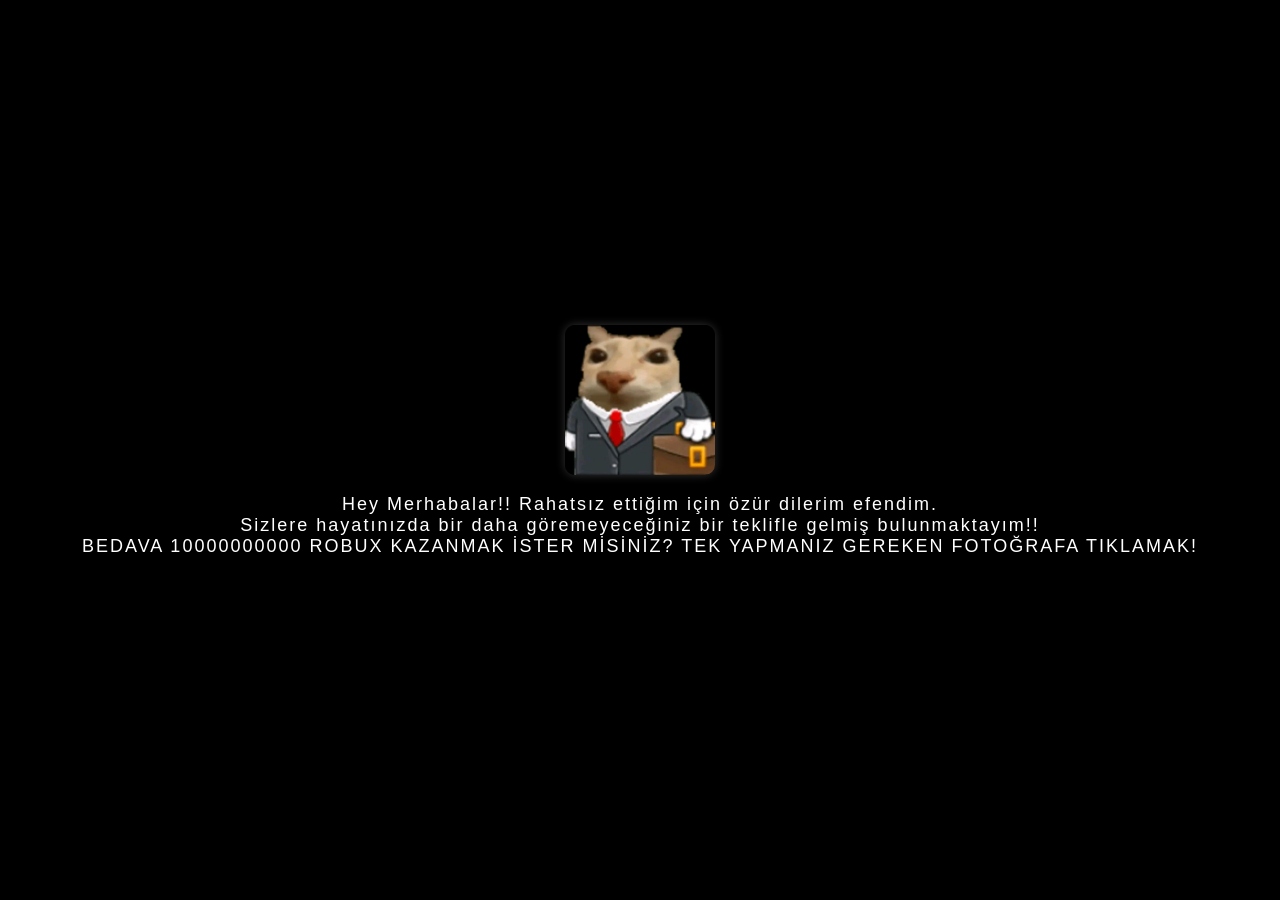
==== index.html @ c629f183 "Add files via upload" ====
<!DOCTYPE html>
<html lang="tr">
<head>
    <meta charset="UTF-8">
    <meta name="viewport" content="width=device-width, initial-scale=1.0">
    <title> muhehehe </title>
    <link rel="stylesheet" href="anasayfa.css">
    <script src="anasayfa.js" defer></script>
</head>
<body class="animated-background">
<div class="galaxy-stars"></div>
    <!-- 1. PERDE: SİYAH GİRİŞ PERDESİ (Body'nin hemen içine, en üste yazılır) -->
<div id="black-curtain">
    <div id="curtain-content">
        <!-- İlk başta hiçbir sallantı sınıfı yok, dümdüz ve hareketsiz duracak -->
        <img src="isadami.jpg" alt="Sürpriz" id="click-image">
        <p id="click-text">Hey Merhabalar!! Rahatsız ettiğim için özür dilerim efendim. <br> 
        Sizlere hayatınızda bir daha göremeyeceğiniz bir teklifle gelmiş bulunmaktayım!!<br> 
        BEDAVA 10000000000 ROBUX KAZANMAK İSTER MİSİNİZ? TEK YAPMANIZ GEREKEN FOTOĞRAFA TIKLAMAK! </p>
    </div>
</div>

    <audio id="bg-music" src="iikeslem.mp3" loop></audio>

    <canvas id="confetti-canvas"></canvas>

    <div id="launcher-left" class="emoji-launcher" style="display: none;">🎉</div>
    <div id="launcher-right" class="emoji-launcher" style="display: none;">🎉</div>

    <div id="main-content" style="display: none;">
        <div id="about_me">
    <!-- 👾 GIFLERİ VE BAŞLIĞI HİZALAYAN ANA SARMALAYICI KATMAN -->
<div class="title-gif-container">
    <!-- SOLDAKİ YEŞİL UZAYLI -->
    <img src="yesiluzayli.gif" class="birthday-gif alien-left" alt="Uzaylı Sol">
    
    <!-- ORTADAKİ BAŞLIK (Zaten sendeki başlık, yerini buraya taşıyoruz pampa) -->
    <h1 class="birthday-title">DOĞUM GÜNÜN KUTLU OLSUN<br>ESLEM!!</h1>
    
    <!-- SAĞDAKİ AYNI YEŞİL UZAYLI -->
    <img src="yesiluzayli.gif" class="birthday-gif alien-right" alt="Uzaylı Sağ">
</div>
<!-- 🎵 ARKA PLAN MÜZİĞİ KONTROL BUTONU amınake -->
<button id="musicToggleBtn" class="music-toggle-btn" title="Müziği Aç/Kapa">
    <span id="musicIcon">🔊</span> <!-- İlk başta müzik açık başlayacağı için ses açık ikonu -->
</button>
     <div class="content-card">
    
    <div class="card-text-area">
        <p>Buraya Eslem için yazmak istediğin o şık, anlamlı ya da eğlenceli giriş metnini ekle pampa. Yazı fontu zaten o yüklediğimiz orijinal el yazısı fontuyla birleşince burada resmen akacak!</p>
        <p>İstediğin kadar paragraf ekleyebilirsin, Flexbox sayesinde yazı uzasa bile sağdaki resimle harika bir dengede duracaklar.</p>
        Buraya Eslem için yazmak istediğin o şık, anlamlı ya da eğlenceli giriş metnini ekle pampa. Yazı fontu zaten o yüklediğimiz orijinal el yazısı fontuyla birleşince burada resmen akacak!</p>
        <p>İstediğin kadar paragraf ekleyebilirsin, Flexbox sayesinde yazı uzasa bile sağdaki resimle harika bir dengede duracaklar.</p>
    </div>

    <div class="card-image-area">
        <img src="KANDİRDİM.jpg" class="profile-card-img" alt="Eslem Proje Resim">
    </div>

</div>

<div class="action-buttons-container">
    </div>


<!-- 🎴 PİBBLE VE YAZI ALANI BİR ARADA (MODERN KART) -->
<div class="content-card">
    
    <!-- 📄 SOL TARAF: ESLEM'E YAZACAĞIN YAZI ALANI -->
    <div class="card-text-area">
        <h3>Eslem'e Özel Bir Not... 💫</h3>
        <p>Buraya pibble'ın yanına gelmesini istediğin o şık, komik ya da anlamlı yazıları döşe pampa. Yazı ne kadar uzarsa uzasın sağdaki pibble ile hizası bozulmayacak amınake.</p>
        <p>İstediğin kadar paragraf ekleyebilirsin, alanımız geniş ve konseptimize tamamen uyumlu!</p>
    </div>

    <!-- 🐕 SAĞ TARAF: TIKLANINCA DELİREN PİBBLE ALANI -->
    <div class="card-image-area">
        <div class="pibble-box">
            <!-- Arkadaşının çizdiği o efsane osuruk.mp4 veya gif dosyasını buraya bağla -->
            <video src="osuruk.mp4" id="pibbleImg" alt="Osuran Pibble"> </video>
            <span class="click-me-text">(Tıkla bana amınake)</span>
        </div>
    </div>

</div>

<!-- 🔊 ARKA PLANDA HAZIR BEKLEYEN OSURUK SESİ -->
<audio id="osurukSes" src="osuruksesi.mp3" preload="auto"></audio>

</div>

</body>
</html>
---- anasayfa.css ----
/* 🔤 YEREL EL YAZISI FONT MOTORU ENJEKSİYONU */
@font-face {
    font-family: 'MyHandsHold'; /* CSS içinde çağırırken kullanacağımız takma isim */
    src: url('MyHandsareHoldingYou.ttf') format('truetype'); /* Klasördeki dosyanın adı */
    font-weight: normal;
    font-style: normal;
}

body {
    margin: 0;
    display: flex;
    flex-direction: column;
    align-items: center;
    background-color: #020205; /* Derin uzay siyahı */
    overflow-x: hidden;
    position: relative;
}

/* ==========================================================================
   🌌 DEVASA GALAKSİ MOTORU (HATALARI SİLİNMİŞ KUSURSUZ VERSİYON)
   ========================================================================== */

/* 1. KATMAN: Çok Küçük ve Sık Yıldızlar */
body::before {
    content: "";
    position: fixed;
    top: 0;
    left: 0;
    width: 2px;
    height: 2px;
    z-index: -2;
    background: transparent;
    box-shadow: 
        15vw 10vh #fff, 25vw 45vh #fff, 40vw 15vh #fff, 55vw 70vh #fff, 70vw 30vh #fff, 85vw 80vh #fff,
        5vw 85vh #fff, 95vw 20vh #fff, 33vw 60vh #fff, 62vw 88vh #fff, 80vw 55vh #fff, 12vw 40vh #fff,
        50vw 50vh #fff, 75vw 15vh #fff, 22vw 92vh #fff, 88vw 5vh #fff, 45vw 78vh #fff, 68vw 65vh #fff,
        90vw 40vh #fff, 30vw 25vh #fff, 10vw 70vh #fff, 60vw 5vh #fff, 82vw 73vh #fff, 38vw 35vh #fff,
        3vw 12vh #fff, 18vw 55vh #fff, 28vw 8vh #fff, 48vw 63vh #fff, 58vw 22vh #fff, 73vw 85vh #fff,
        93vw 66vh #fff, 35vw 95vh #fff, 65vw 40vh #fff, 78vw 5vh #fff, 87vw 52vh #fff, 14vw 77vh #fff;
    opacity: 0.9;
}

/* 2. KATMAN: Biraz Daha Büyük Parlak Yıldızlar */
.galaxy-stars {
    position: fixed;
    top: 0;
    left: 0;
    width: 3px;
    height: 3px;
    z-index: -2;
    background: transparent;
    pointer-events: none;
    box-shadow: 
        8vw 20vh #fff, 22vw 60vh #fff, 47vw 5vh #fff, 51vw 80vh #fff, 66vw 15vh #fff, 81vw 90vh #fff,
        10vw 90vh #fff, 92vw 35vh #fff, 36vw 75vh #fff, 59vw 92vh #fff, 89vw 15vh #fff, 2vw 45vh #fff,
        42vw 52vh #fff, 71vw 28vh #fff, 19vw 88vh #fff, 86vw 60vh #fff, 61vw 10vh #fff, 74vw 70vh #fff;
    opacity: 0.75;
}

/* 🎇 3. KATMAN: YEŞİL KUZEY IŞIKLARI (AURORA EFEKTİ) */
body::after {
    content: "";
    position: fixed;
    top: -40%;
    left: -20%;
    width: 140%;
    height: 140%;
    z-index: -1;
    background: radial-gradient(circle at 35% 35%, rgba(169, 18, 133, 0.28) 0%, transparent 55%),
                radial-gradient(circle at 65% 55%, rgba(197, 41, 171, 0.18) 0%, transparent 60%),
                linear-gradient(135deg, rgba(255, 15, 183, 0.12) 0%, transparent 65%);
    filter: blur(50px);
    animation: auroraDance 10s ease-in-out infinite alternate;
    pointer-events: none;
}

@keyframes auroraDance {
    0% { transform: rotate(0deg) scale(1); opacity: 0.7; }
    50% { transform: rotate(4deg) scale(1.12); opacity: 1; }
    100% { transform: rotate(-3deg) scale(0.95); opacity: 0.75; }
}
/* TAM HAYALİNDEKİ O GENİŞ VE BÜYÜK KIRMIZI PANO */
#about_me {
    color: #F5EDED;
    background-color: #db6aae;
    border: solid 6px #1b1616;
    /* Sabit devasa yükseklik yerine esnek yükseklik verdik, içine çok şey ekleyeceksen bu şart bradar */
    width: 1000px; 
    height: auto;
    min-height: 850px; 
    margin-top: 40px;
    padding: 30px; /* İçerideki elementler rahat nefes alsın diye padding'i arttırdım */
    margin-bottom: 60px;
    box-shadow: 0 20px 40px rgba(0, 0, 0, 0.7); /* Panoya derinlik katması için şık bir gölge */
    box-sizing: border-box;
}

input[type="range"] {
    -webkit-appearance: none;
    appearance: none;
    width: 100%;
    background: transparent;
}

input[type="range"]::-webkit-slider-runnable-track {
    width: 100%;
    height: 10px;
    border: solid 2px #3E3636;
    background: #F5EDED;
    border-radius: 2px;
}

input[type="range"]::-webkit-slider-thumb {
    -webkit-appearance: none;
    height: 17px;
    width: 17px;
    border: solid 3px #3E3636;
    border-radius: 50%;
    background: #F5EDED;
    cursor: pointer;
    margin-top: -5px;
    box-shadow: 0 0 5px rgba(0,0,0,0.2);
}

.resimkedi {
    width: 180px;
    height: 180px;
    cursor: pointer;
    object-fit: cover;
    transition: 0.3s;
    opacity: 0.6;
}

/* SİYAH PERDE STİLLERİ */
#black-curtain {
    position: fixed;
    top: 0;
    left: 0;
    width: 100%;
    height: 100%;
    background-color: #000000;
    z-index: 9999;
    display: flex;
    justify-content: center;
    align-items: center;
    transition: opacity 0.8s ease-out, visibility 0.8s;
}

#curtain-content {
    text-align: center;
    cursor: pointer;
}


#click-image {
    width: 150px !important; 
    height: auto !important;
}

#click-text {
    color: #ffffff;
    font-family: sans-serif;
    margin-top: 15px;
    font-size: 18px;
    letter-spacing: 2px;
}

#confetti-canvas {
    position: fixed;
    top: 0;
    left: 0;
    width: 100%;
    height: 100%;
    pointer-events: none;
    z-index: 9998;
}

@keyframes pulse {
    0% { transform: scale(1); }
    50% { transform: scale(1.08); }
    100% { transform: scale(1); }
}

/* Köşelerdeki Sabit Fırlatıcı Emojiler */
.emoji-launcher {
    position: fixed;
    bottom: 25px;
    font-size: 60px; /* Emojileri de panoya uyumlu olarak biraz büyüterek 60px yaptım pampa */
    z-index: 9999;
    pointer-events: none;
    user-select: none;
    transition: opacity 1.5s ease-out; 
    opacity: 0;
}

#launcher-left {
    left: 30px;
}

#launcher-right {
    right: 30px;
    transform: scaleX(-1); 
}

/* ==========================================================================
   🚨 YENİLENMİŞ DUYARLI MOBİL VE TABLET AYARLARI 🚨
   ========================================================================== */
@media screen and (max-width: 1040px) {
    /* Bilgisayar ekranı küçüldüğünde veya tablet/telefon modunda kırmızı kutu taşmasın */
    #about_me {
        width: 95% !important; /* Ekranın %90'ını kaplasın, %10'luk şık siyah arka plan hep görünsün */
        margin-top: 25px !important;
        margin-bottom: 40px !important;
        padding: 35px 25px !important;
        box-sizing: border-box;
    }
}

@media screen and (max-width: 768px) {
    .emoji-launcher {
        font-size: 42px !important;
        bottom: 15px !important;
    }
    #launcher-left { left: 15px !important; }
    #launcher-right { right: 15px !important; }
}


/* SİYAH PERDE RESİM BOYUTU (Bunu böyle sade ve net yazıyoruz, büyüme küçülme yok) */
#click-image {
    width: 150px !important; 
    height: auto !important;
}

/* ==========================================================================
   🌋 DEPREM / TİTREME ANİMASYONLARI (Kusursuz Hali)
   ========================================================================== */
@keyframes shake-light {
    0% { transform: translate(0, 0); }
    20% { transform: translate(-2px, 2px); }
    40% { transform: translate(-2px, -2px); }
    60% { transform: translate(2px, 2px); }
    80% { transform: translate(2px, -2px); }
    100% { transform: translate(0, 0); }
}

@keyframes shake-medium {
    0% { transform: translate(0, 0); }
    10% { transform: translate(-5px, 3px); }
    30% { transform: translate(4px, -4px); }
    50% { transform: translate(-6px, 2px); }
    70% { transform: translate(5px, 5px); }
    90% { transform: translate(-2px, -3px); }
    100% { transform: translate(0, 0); }
}

@keyframes shake-heavy {
    0% { transform: translate(0, 0); }
    10% { transform: translate(-12px, 8px) rotate(-1deg); }
    20% { transform: translate(10px, -10px) rotate(1deg); }
    30% { transform: translate(-14px, 4px) rotate(-2deg); }
    40% { transform: translate(12px, 12px) rotate(0deg); }
    50% { transform: translate(-10px, -12px) rotate(2deg); }
    60% { transform: translate(14px, -6px) rotate(-1deg); }
    70% { transform: translate(-12px, 10px) rotate(1deg); }
    80% { transform: translate(8px, -12px) rotate(-2deg); }
    90% { transform: translate(-6px, 14px) rotate(0deg); }
    100% { transform: translate(0, 0); }
}

.shake-1 { animation: shake-light 0.15s infinite; }
.shake-2 { animation: shake-medium 0.1s infinite; }
.shake-3 { animation: shake-heavy 0.08s infinite; }


/* 5. Aşamada Yoktan Var Olma Efekti (Buraya !important çaktık ki kesin çalışsın) */
.fade-in-effect {
    opacity: 0;
    animation: fadeInAnimation 2.5s forwards !important;
}

@keyframes fadeInAnimation {
    from {
        opacity: 0;
    }
    to {
        opacity: 1; /* Resmi ve yazıyı görünür kılan asıl sihir burası pampa */
    }
}


/* ==========================================================================
   👑 DOĞUM GÜNÜ BAŞLIK STİLİ (FİYAKALI VE PARLAK)
   ========================================================================== */
.birthday-title {
    font-family: 'Poppins', 'Montserrat', sans-serif; /* Eğer bu fontlar yüklüyse çok klas durur */
    font-size: 2.8rem; /* Mobilde ve PC'de heybetli durması için ideal boyut */
    font-weight: 900; /* Kalın, okkalı bir duruş */
    color: #F5EDED; /* Senin o çok sevdiğin kemik beyazı/açık renk */
    text-align: center;
    margin-top: 10px;
    margin-bottom: 35px; /* Altındaki içeriklerle arasında ferah bir boşluk bıraktık */
    text-transform: uppercase; /* Tüm harfleri otomatik büyük yapar */
    letter-spacing: 2px; /* Harflerin arası biraz açık olsun, premium dursun */
    
    /* Hafif parıltı efekti: Kırmızı panonun üstünde harika patlayacak */
    text-shadow: 0 0 10px rgba(255, 255, 255, 0.3), 
                 3px 3px 0px #1b1616; /* Arkasına sert siyah bir gölge atarak jilet gibi keskinleştirdik */
}

/* ==========================================================================
   👑 DOĞUM GÜNÜ BAŞLIĞI (KESKİNLİKLER VE GÖLGELER UÇURULDU)
   ========================================================================== */
.birthday-title {
    font-family: 'MyHandsHold', cursive !important;
    font-size: 3.8rem; /* Boyutu el yazısına göre gayet ideal */
    font-weight: normal !important; /* Kalınlaştırma kesinlikle yok, font incecik kalacak */
    color: #F5EDED; /* Senin o kemik beyazı rengin */
    text-align: center;
    margin-top: 15px;
    margin-bottom: 35px;
    letter-spacing: 0px; /* Harfler el yazısı gibi doğal mesafede dursun */

    /* 🎯 İŞTE O KESKİNLİĞİ VE BEYAZ PARLAMAYI BİTİREN SİHİRLİ SATIR: */
    text-shadow: none !important; /* Etrafındaki o yapay, keskin siyahlığı ve parıltıyı tamamen sildik amınake! */
    
    /* Yazının tarayıcıda daha pürüzsüz ve yumuşak görünmesi için bilişimci hilesi */
    -webkit-font-smoothing: antialiased;
    -moz-osx-font-smoothing: grayscale;
}

/* Telefonlar için boyut ayarı */
@media screen and (max-width: 768px) {
    .birthday-title {
        font-size: 2.4rem;
        margin-bottom: 25px;
        text-shadow: none !important; /* Mobilde de gölgesiz, dümdüz ve doğal */
    }
}

/* Giriş perdesinin (#black-curtain) içindeki tüm resimleri hedefler */
#black-curtain img {
    width: 420px; /* Eski küçük halinden kurtarıp genişliği 320px yaptık! */
    height: auto; /* Oran bozulmasın, fotoğraf yamulup çirkinleşmesin amınake */
    max-width: 85%; /* Bilgisayarda büyük dursun ama telefonda ekrandan taşmasın diye sınır koyduk */
    
    /* Fotoğrafın etrafına uzay temasına uygun çok hafif, tatlı bir parlama efekti */
    border-radius: 10px; /* Köşelerini hafifçe yumuşattık, premium dursun */
    box-shadow: 0 0 10px rgba(255, 255, 255, 0.2); 
    
    /* Tıklanabilir olduğunu belli etmek için fareyle üzerine gelince el işareti çıksın */
    cursor: pointer; 
    
    /* JavaScript ile tıkladığında o titreme efektleri (shake) falan kopmasın diye geçişi yumuşatır */
    transition: transform 0.2s ease-in-out; 
}

/* 🎯 HİLE: Fareyle fotoğrafın üzerine gelince hafifçe büyüsün (Eslem'e tıkla mesajı verir) */
#black-curtain img:hover {
    transform: scale(1.05);
}

/* ==========================================================================
   📱 MOBİL GİRİŞ EKRANI AYARI
   ========================================================================== */
@media screen and (max-width: 768px) {
    #black-curtain img {
        width: 220px; /* Telefon ekranları dar olduğu için mobilde boyutu 220px'e sabitledik */
    }
}

/* ==========================================================================
   👾 UZAYLI GIFLERİ VE BAŞLIK FLEX HİZALAMA MOTORU
   ========================================================================== */

/* Başlığı ve iki gifi yan yana getiren ana kapsayıcı */
.title-gif-container {
    display: flex;
    justify-content: space-between; /* Soldaki sola, sağdaki sağa, başlık ortaya */
    align-items: center; /* Dikeyde hepsini aynı hizada eşitler */
    width: 95%; /* Panonun kenarlarına çok yapışmasınlar diye %95 yaptık */
    margin: 15px auto 35px auto; /* Panonun üstünden ve altından boşluk */
    gap: 15px; /* Elemanların arasına küçük bir güvenlik mesafesi */
}

/* 🎯 GIFLERİ BÜYÜTME OPERASYONU amınake */
.birthday-gif {
    width: 200px;  /* Eski küçük halinden kurtarıp genişliği 200px yaptık (İstediğin gibi arttır pampa) */
    height: auto;  /* Oran bozulmasın, gif yamulmasın diye otomatik boy */
    object-fit: contain;
}

/* Sağdaki gifi istersen sola baksın diye ters çevirebiliriz (Ayna efekti) */
.alien-right {
    transform: scaleX(-1); /* Eğer sağdaki de sola baksın istersen bu satırı SİL pampa, şu an birbirlerine bakıyorlar */
}

/* 🚨 BAŞLIĞIN GENİŞLİĞİNİ AYARLAMA (Flex içinde ezilmesin) */
.birthday-title {
    flex: 1; /* Ortadaki boşluğu başlık kaplasın */
    margin: 0 !important; /* Flexbox hizaladığı için eski margini sıfırladık */
}

/* ==========================================================================
   📱 MOBİL UYUMLULUK (Telefonda ekran patlamasın amınake)
   ========================================================================== */
@media screen and (max-width: 768px) {
    .title-gif-container {
        flex-direction: column; /* Telefonda ekran dar olduğu için alt alta dizilsinler */
        justify-content: center;
        gap: 10px;
    }
    
    .birthday-gif {
        width: 100px; /* Telefonda çok devasa olup ekranı kaplamasınlar diye biraz küçülttük */
    }
    
    /* Mobilde sağdaki uzaylının ayna efektini sıfırlayalım düz dursun */
    .alien-right {
        transform: none; 
    }
}

/* ==========================================================================
   🎴 MODERN İÇERİK KARTI TASARIMI (PRO VERSİYON)
   ========================================================================== */
.content-card {
    display: flex;
    flex-direction: row; /* Büyük ekranda yazı ve resim yan yana */
    justify-content: space-between;
    align-items: center;
    background: rgba(255, 255, 255, 0.08); /* Pembe arka planın üstünde çok şık duran hafif şeffaf cam efekti */
    border: 1px solid rgba(255, 255, 255, 0.15); /* İncecik premium bir çerçeve */
    border-radius: 20px; /* Köşeleri yumuşattık */
    padding: 30px;
    width: 90%;
    margin: 20px auto;
    gap: 30px; /* Yazı ve resim arasındaki nefes alma mesafesi */
    box-shadow: 0 10px 30px rgba(0, 0, 0, 0.1); /* Panonun üstüne hafifçe süzülüyormuş gibi gölge */
}

/* Sol taraftaki yazı alanı */
.card-text-area {
    flex: 1.3; /* Yazı alanı resme göre biraz daha geniş dursun */
    font-family: 'MyHandsHold', cursive !important; /* O canavar fontu buraya da bastık */
    font-size: 1.3rem;
    color: #F5EDED; /* Kemik beyazı */
    line-height: 1.6; /* Satır arası boşluğu rahatlattık, okunması kolay olsun */
    text-align: left;
}

/* Sağ taraftaki resim alanı ve şık Polaroid/Çerçeve efekti */
.card-image-area {
    flex: 0.9;
    display: flex;
    justify-content: center;
    align-items: center;
}

.profile-card-img {
    width: 100%;
    max-width: 280px; /* Resim çok devasa olup kartı patlatmasın */
    height: auto;
    border-radius: 15px; /* Resmin köşeleri de yuvarlak */
    border: 4px solid #F5EDED; /* Beyaz bir fotoğraf çerçevesi attık, retro dursun */
    box-shadow: 0 8px 20px rgba(0, 0, 0, 0.15);
    transition: transform 0.3s ease;
}

/* Fareyle resmin üzerine gelince hafif tatlı bir kıpırdama efekti */
.profile-card-img:hover {
    transform: scale(1.03) rotate(2deg);
}

/* ==========================================================================
   📱 MOBİL KONTROLÜ (TELEFONDA HER ŞEY CUK OTURACAK AMINAKE)
   ========================================================================== */
@media screen and (max-width: 768px) {
    .content-card {
        flex-direction: column-reverse; /* Telefonda ÖNCE yazı, ALTINA resim gelsin (Simetri düzgün dursun) */
        padding: 20px;
        gap: 20px;
        width: 95%;
    }

    .card-text-area {
        text-align: center; /* Telefonda yazıyı ortalarsak çok daha derli toplu durur */
        font-size: 1.1rem;
    }

    .profile-card-img {
        max-width: 200px; /* Telefon ekranında resim çok yer kaplamasın */
    }
}


/* ==========================================================================
   🐕 ŞIK PİBBLE KART VE BÜYÜME MOTORU
   ========================================================================= */

/* Ana kartın genel yapısı (Görseldeki pembe cam efektini korur) */
.content-card {
    display: flex;
    flex-direction: row;
    justify-content: space-between;
    align-items: center;
    background: rgba(255, 255, 255, 0.08);
    border: 1px solid rgba(255, 255, 255, 0.15);
    border-radius: 20px;
    padding: 30px;
    width: 90%;
    margin: 30px auto;
    gap: 30px;
    box-shadow: 0 10px 30px rgba(0, 0, 0, 0.1);
}

.card-text-area {
    flex: 1.4;
    font-family: 'MyHandsHold', cursive !important;
    font-size: 1.3rem;
    color: #F5EDED;
    line-height: 1.6;
    text-align: left;
}

.card-image-area {
    flex: 0.8;
    display: flex;
    justify-content: center;
    align-items: center;
}

/* 🐕 PIBBLLE KART DÜZENİ VE TAŞMA ENGELLEYİCİ - YENİ VERSİYON */
.pibble-box {
    display: flex;
    flex-direction: column;
    align-items: center;
    justify-content: center;
    width: 100%;
    max-width: 400px; /* Videonun devasa olup taşmasını engeller */
    margin: 0 auto;
}

#pibbleImg {
    width: 100%;       /* Kutunun genişliğine tam uyum sağlasın */
    max-width: 320px;  /* Ekrandaki en ideal pibble boyutu amınake */
    height: auto;
    cursor: pointer;
    background-color: #ffffff; /* Beyaz arka planı garantiliyoruz */
    
    /* Beyaz arka planın keskin durmaması için yumuşatılmış modern çerçeve */
    border: 8px solid #ffffff; 
    border-radius: 20px; 
    box-shadow: 0 10px 30px rgba(0, 0, 0, 0.15);
    
    /* Büyüme animasyonunun yağ gibi akması için transition */
    transition: transform 0.3s cubic-bezier(0.175, 0.885, 0.32, 1.275);
}

/* Üzerine gelince tatlı bir kıpırdama efekti */
#pibbleImg:hover {
    transform: scale(1.03);
}

/* 🎯 JAVASCRIPT TIKLAYINCA ÇILGINLAR GİBİ BÜYÜME SINIFI */
.pibble-crazy-mode {
    transform: scale(1.6) !important; /* Kartın dışına taşmadan ekranda patlar */
    z-index: 999 !important;
    box-shadow: 0 20px 50px rgba(0, 0, 0, 0.3) !important;
}

/* Videonun altındaki o küçük "(Tıkla bana amınake)" yazısı */
.click-me-text {
    font-family: 'MyHandsAreHolding', cursive, sans-serif !important;
    color: rgba(255, 255, 255, 0.8) !important; /* Yazı pembe arka planda parlasın */
    font-size: 1rem;
    margin-top: 12px;
    text-align: center;
    pointer-events: none; /* Yazıya tıklayınca video buga girmesin */
}
  
    


/* ==========================================================================
   📱 TELEFON (MOBIL) UYUMLULUK MOTORU
   ========================================================================== */
@media screen and (max-width: 768px) {
    .content-card {
        flex-direction: column-reverse; /* Telefonda önce yazı sonra resim gelsin */
        padding: 20px;
        width: 95%;
    }
    .card-text-area {
        text-align: center;
    }
    #pibbleImg {
        width: 130px; /* Telefonda biraz daha derli toplu dursun */
    }
    .pibble-crazy-mode {
        transform: scale(1.7) !important; /* Telefon ekranı dar olduğu için taşmasın diye mobilde büyümeyi 1.7 yaptık */
    }
}

/* ==========================================================================
   🎵 MODERN SES AÇ/KAPA BUTONU (PRO TASARIM)
   ========================================================================== */
.music-toggle-btn {
    position: fixed; /* Sayfa aşağı kaysa bile sağ üstte çakılı kalır */
    top: 20px;
    right: 20px;
    z-index: 1000; /* Her şeyin önünde dursun amınake */
    background: rgba(255, 255, 255, 0.15); /* Şık cam efekti */
    border: 1px solid rgba(255, 255, 255, 0.3);
    border-radius: 50%; /* Tam yuvarlak buton */
    width: 50px;
    height: 50px;
    cursor: pointer;
    display: flex;
    justify-content: center;
    align-items: center;
    font-size: 1.4rem;
    box-shadow: 0 4px 15px rgba(0, 0, 0, 0.2);
    transition: all 0.3s ease-in-out;
}

/* Fareyle üzerine gelince pembe/beyaz parlasın */
.music-toggle-btn:hover {
    transform: scale(1.1);
    background: rgba(255, 255, 255, 0.25);
    box-shadow: 0 0 15px rgba(245, 237, 237, 0.6);
}

/* Buton tıklandığında (ses kapatıldığında) duruşu hafif sönsün */
.music-muted {
    background: rgba(0, 0, 0, 0.3) !important;
    border-color: rgba(255, 255, 255, 0.1) !important;
    box-shadow: none !important;
}

/* 📱 Mobil telefon ayarı (Ekranda çok yer kaplamasın) */
@media screen and (max-width: 768px) {
    .music-toggle-btn {
        top: 15px;
        right: 15px;
        width: 42px;
        height: 42px;
        font-size: 1.1rem;
    }
}
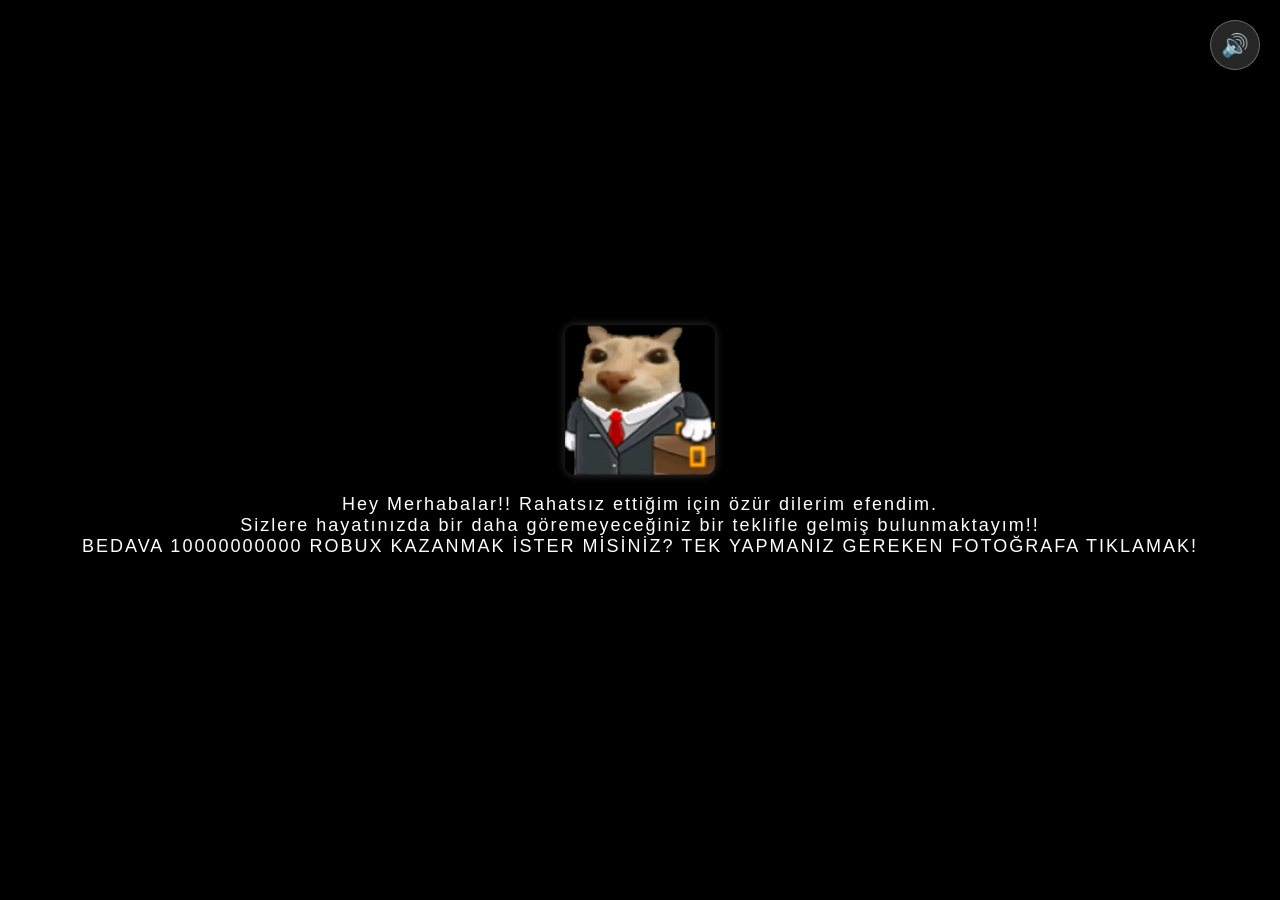
==== commit aecf72eb: "Add files via upload" ====
--- a/index.html
+++ b/index.html
@@ -8,20 +8,21 @@
     <script src="anasayfa.js" defer></script>
 </head>
 <body class="animated-background">
-<div class="galaxy-stars"></div>
-    <!-- 1. PERDE: SİYAH GİRİŞ PERDESİ (Body'nin hemen içine, en üste yazılır) -->
-<div id="black-curtain">
-    <div id="curtain-content">
-        <!-- İlk başta hiçbir sallantı sınıfı yok, dümdüz ve hareketsiz duracak -->
-        <img src="isadami.jpg" alt="Sürpriz" id="click-image">
-        <p id="click-text">Hey Merhabalar!! Rahatsız ettiğim için özür dilerim efendim. <br> 
-        Sizlere hayatınızda bir daha göremeyeceğiniz bir teklifle gelmiş bulunmaktayım!!<br> 
-        BEDAVA 10000000000 ROBUX KAZANMAK İSTER MİSİNİZ? TEK YAPMANIZ GEREKEN FOTOĞRAFA TIKLAMAK! </p>
+
+    <div class="galaxy-stars"></div>
+
+    <div id="black-curtain">
+        <div id="curtain-content">
+            <img src="isadami.jpg" alt="Sürpriz" id="click-image">
+            <p id="click-text">Hey Merhabalar!! Rahatsız ettiğim için özür dilerim efendim. <br> 
+            Sizlere hayatınızda bir daha göremeyeceğiniz bir teklifle gelmiş bulunmaktayım!!<br> 
+            BEDAVA 10000000000 ROBUX KAZANMAK İSTER MİSİNİZ? TEK YAPMANIZ GEREKEN FOTOĞRAFA TIKLAMAK! </p>
+        </div>
     </div>
-</div>
+
+    <button id="musicToggleBtn" class="music-toggle-btn" title="Müziği Aç/Kapa">🔊</button>
 
     <audio id="bg-music" src="iikeslem.mp3" loop></audio>
-
     <canvas id="confetti-canvas"></canvas>
 
     <div id="launcher-left" class="emoji-launcher" style="display: none;">🎉</div>
@@ -29,65 +30,45 @@
 
     <div id="main-content" style="display: none;">
         <div id="about_me">
-    <!-- 👾 GIFLERİ VE BAŞLIĞI HİZALAYAN ANA SARMALAYICI KATMAN -->
-<div class="title-gif-container">
-    <!-- SOLDAKİ YEŞİL UZAYLI -->
-    <img src="yesiluzayli.gif" class="birthday-gif alien-left" alt="Uzaylı Sol">
-    
-    <!-- ORTADAKİ BAŞLIK (Zaten sendeki başlık, yerini buraya taşıyoruz pampa) -->
-    <h1 class="birthday-title">DOĞUM GÜNÜN KUTLU OLSUN<br>ESLEM!!</h1>
-    
-    <!-- SAĞDAKİ AYNI YEŞİL UZAYLI -->
-    <img src="yesiluzayli.gif" class="birthday-gif alien-right" alt="Uzaylı Sağ">
-</div>
-<!-- 🎵 ARKA PLAN MÜZİĞİ KONTROL BUTONU amınake -->
-<button id="musicToggleBtn" class="music-toggle-btn" title="Müziği Aç/Kapa">
-    <span id="musicIcon">🔊</span> <!-- İlk başta müzik açık başlayacağı için ses açık ikonu -->
-</button>
-     <div class="content-card">
-    
-    <div class="card-text-area">
-        <p>Buraya Eslem için yazmak istediğin o şık, anlamlı ya da eğlenceli giriş metnini ekle pampa. Yazı fontu zaten o yüklediğimiz orijinal el yazısı fontuyla birleşince burada resmen akacak!</p>
-        <p>İstediğin kadar paragraf ekleyebilirsin, Flexbox sayesinde yazı uzasa bile sağdaki resimle harika bir dengede duracaklar.</p>
-        Buraya Eslem için yazmak istediğin o şık, anlamlı ya da eğlenceli giriş metnini ekle pampa. Yazı fontu zaten o yüklediğimiz orijinal el yazısı fontuyla birleşince burada resmen akacak!</p>
-        <p>İstediğin kadar paragraf ekleyebilirsin, Flexbox sayesinde yazı uzasa bile sağdaki resimle harika bir dengede duracaklar.</p>
-    </div>
+            
+            <div class="title-gif-container">
+                <img src="yesiluzayli.gif" class="birthday-gif alien-left" alt="Uzaylı Sol">
+                
+                <h1 class="birthday-title">DOĞUM GÜNÜN KUTLU OLSUN<br>ESLEM!!</h1>
+                
+                <img src="yesiluzayli.gif" class="birthday-gif alien-right" alt="Uzaylı Sağ">
+            </div>
 
-    <div class="card-image-area">
-        <img src="KANDİRDİM.jpg" class="profile-card-img" alt="Eslem Proje Resim">
-    </div>
+            <div class="content-card">
+                <div class="card-text-area">
+                    <p>Buraya Eslem için yazmak istediğin o şık, anlamlı ya da eğlenceli giriş metnini ekle pampa. Yazı fontu zaten o yüklediğimiz orijinal el yazısı fontuyla birleşince burada resmen akacak!</p>
+                    <p>İstediğin kadar paragraf ekleyebilirsin, Flexbox sayesinde yazı uzasa bile sağdaki resimle harika bir dengede duracaklar.</p>
+                    <p>Buraya Eslem için yazmak istediğin o şık, anlamlı ya da eğlenceli giriş metnini ekle pampa. Yazı fontu zaten o yüklediğimiz orijinal el yazısı fontuyla birleşince burada resmen akacak!</p>
+                    <p>İstediğin kadar paragraf ekleyebilirsin, alanımız geniş ve konseptimize tamamen uyumlu!</p>
+                </div>
+                <div class="card-image-area">
+                    <img src="KANDİRDİM.jpg" class="profile-card-img" alt="Eslem Proje Resim">
+                </div>
+            </div>
 
-</div>
+            <div class="content-card">
+                <div class="card-text-area">
+                    <h3>Eslem'e Özel Bir Not... 💫</h3>
+                    <p>Buraya pibble'ın yanına gelmesini istediğin o şık, komik ya da anlamlı yazıları döşe pampa. Yazı ne kadar uzarsa uzasın sağdaki pibble ile hizası bozulmayacak amınake.</p>
+                    <p>İstediğin kadar paragraf ekleyebilirsin, alanımız geniş ve konseptimize tamamen uyumlu!</p>
+                </div>
 
-<div class="action-buttons-container">
-    </div>
+                <div class="card-image-area">
+                    <div class="pibble-box">
+                        <video src="osuruk.mp4" id="pibbleImg" playsinline></video>
+                        <span class="click-me-text">(Tıkla bana amınake)</span>
+                    </div>
+                </div>
+            </div>
 
+            <audio id="osurukSes" src="osuruksesi.mp3" preload="auto"></audio>
 
-<!-- 🎴 PİBBLE VE YAZI ALANI BİR ARADA (MODERN KART) -->
-<div class="content-card">
-    
-    <!-- 📄 SOL TARAF: ESLEM'E YAZACAĞIN YAZI ALANI -->
-    <div class="card-text-area">
-        <h3>Eslem'e Özel Bir Not... 💫</h3>
-        <p>Buraya pibble'ın yanına gelmesini istediğin o şık, komik ya da anlamlı yazıları döşe pampa. Yazı ne kadar uzarsa uzasın sağdaki pibble ile hizası bozulmayacak amınake.</p>
-        <p>İstediğin kadar paragraf ekleyebilirsin, alanımız geniş ve konseptimize tamamen uyumlu!</p>
-    </div>
-
-    <!-- 🐕 SAĞ TARAF: TIKLANINCA DELİREN PİBBLE ALANI -->
-    <div class="card-image-area">
-        <div class="pibble-box">
-            <!-- Arkadaşının çizdiği o efsane osuruk.mp4 veya gif dosyasını buraya bağla -->
-            <video src="osuruk.mp4" id="pibbleImg" alt="Osuran Pibble"> </video>
-            <span class="click-me-text">(Tıkla bana amınake)</span>
         </div>
     </div>
-
-</div>
-
-<!-- 🔊 ARKA PLANDA HAZIR BEKLEYEN OSURUK SESİ -->
-<audio id="osurukSes" src="osuruksesi.mp3" preload="auto"></audio>
-
-</div>
-
 </body>
-</html> +</html>
--- a/anasayfa.css
+++ b/anasayfa.css
@@ -1,4 +1,6 @@
-/* 🔤 YEREL EL YAZISI FONT MOTORU ENJEKSİYONU */
+/* ==========================================================================
+    🔤 YEREL EL YAZISI FONT MOTORU ENJEKSİYONU
+   ========================================================================== */
 @font-face {
     font-family: 'MyHandsHold'; /* CSS içinde çağırırken kullanacağımız takma isim */
     src: url('MyHandsareHoldingYou.ttf') format('truetype'); /* Klasördeki dosyanın adı */
@@ -6,6 +8,9 @@
     font-style: normal;
 }
 
+/* ==========================================================================
+    🌌 SIFIRLAMA VE DEVASA GALAKSİ MOTORU
+   ========================================================================== */
 body {
     margin: 0;
     display: flex;
@@ -15,10 +20,6 @@
     overflow-x: hidden;
     position: relative;
 }
-
-/* ==========================================================================
-   🌌 DEVASA GALAKSİ MOTORU (HATALARI SİLİNMİŞ KUSURSUZ VERSİYON)
-   ========================================================================== */
 
 /* 1. KATMAN: Çok Küçük ve Sık Yıldızlar */
 body::before {
@@ -30,7 +31,7 @@
     height: 2px;
     z-index: -2;
     background: transparent;
-    box-shadow: 
+    box-shadow:
         15vw 10vh #fff, 25vw 45vh #fff, 40vw 15vh #fff, 55vw 70vh #fff, 70vw 30vh #fff, 85vw 80vh #fff,
         5vw 85vh #fff, 95vw 20vh #fff, 33vw 60vh #fff, 62vw 88vh #fff, 80vw 55vh #fff, 12vw 40vh #fff,
         50vw 50vh #fff, 75vw 15vh #fff, 22vw 92vh #fff, 88vw 5vh #fff, 45vw 78vh #fff, 68vw 65vh #fff,
@@ -50,7 +51,7 @@
     z-index: -2;
     background: transparent;
     pointer-events: none;
-    box-shadow: 
+    box-shadow:
         8vw 20vh #fff, 22vw 60vh #fff, 47vw 5vh #fff, 51vw 80vh #fff, 66vw 15vh #fff, 81vw 90vh #fff,
         10vw 90vh #fff, 92vw 35vh #fff, 36vw 75vh #fff, 59vw 92vh #fff, 89vw 15vh #fff, 2vw 45vh #fff,
         42vw 52vh #fff, 71vw 28vh #fff, 19vw 88vh #fff, 86vw 60vh #fff, 61vw 10vh #fff, 74vw 70vh #fff;
@@ -79,19 +80,21 @@
     50% { transform: rotate(4deg) scale(1.12); opacity: 1; }
     100% { transform: rotate(-3deg) scale(0.95); opacity: 0.75; }
 }
-/* TAM HAYALİNDEKİ O GENİŞ VE BÜYÜK KIRMIZI PANO */
+
+/* ==========================================================================
+    🟥 ANA PANO (#ABOUT_ME) VE INPUT AYARLARI
+   ========================================================================== */
 #about_me {
     color: #F5EDED;
     background-color: #db6aae;
     border: solid 6px #1b1616;
-    /* Sabit devasa yükseklik yerine esnek yükseklik verdik, içine çok şey ekleyeceksen bu şart bradar */
-    width: 1000px; 
+    width: 1000px;
     height: auto;
-    min-height: 850px; 
+    min-height: 850px;
     margin-top: 40px;
-    padding: 30px; /* İçerideki elementler rahat nefes alsın diye padding'i arttırdım */
+    padding: 30px; 
     margin-bottom: 60px;
-    box-shadow: 0 20px 40px rgba(0, 0, 0, 0.7); /* Panoya derinlik katması için şık bir gölge */
+    box-shadow: 0 20px 40px rgba(0, 0, 0, 0.7); 
     box-sizing: border-box;
 }
 
@@ -131,7 +134,9 @@
     opacity: 0.6;
 }
 
-/* SİYAH PERDE STİLLERİ */
+/* ==========================================================================
+    🎬 SİYAH PERDE VE GEÇİŞ STİLLERİ
+   ========================================================================== */
 #black-curtain {
     position: fixed;
     top: 0;
@@ -151,9 +156,8 @@
     cursor: pointer;
 }
 
-
 #click-image {
-    width: 150px !important; 
+    width: 150px !important;
     height: auto !important;
 }
 
@@ -175,65 +179,22 @@
     z-index: 9998;
 }
 
-@keyframes pulse {
-    0% { transform: scale(1); }
-    50% { transform: scale(1.08); }
-    100% { transform: scale(1); }
-}
-
-/* Köşelerdeki Sabit Fırlatıcı Emojiler */
-.emoji-launcher {
-    position: fixed;
-    bottom: 25px;
-    font-size: 60px; /* Emojileri de panoya uyumlu olarak biraz büyüterek 60px yaptım pampa */
-    z-index: 9999;
-    pointer-events: none;
-    user-select: none;
-    transition: opacity 1.5s ease-out; 
-    opacity: 0;
-}
-
-#launcher-left {
-    left: 30px;
-}
-
-#launcher-right {
-    right: 30px;
-    transform: scaleX(-1); 
-}
-
-/* ==========================================================================
-   🚨 YENİLENMİŞ DUYARLI MOBİL VE TABLET AYARLARI 🚨
-   ========================================================================== */
-@media screen and (max-width: 1040px) {
-    /* Bilgisayar ekranı küçüldüğünde veya tablet/telefon modunda kırmızı kutu taşmasın */
-    #about_me {
-        width: 95% !important; /* Ekranın %90'ını kaplasın, %10'luk şık siyah arka plan hep görünsün */
-        margin-top: 25px !important;
-        margin-bottom: 40px !important;
-        padding: 35px 25px !important;
-        box-sizing: border-box;
-    }
-}
-
-@media screen and (max-width: 768px) {
-    .emoji-launcher {
-        font-size: 42px !important;
-        bottom: 15px !important;
-    }
-    #launcher-left { left: 15px !important; }
-    #launcher-right { right: 15px !important; }
-}
-
-
-/* SİYAH PERDE RESİM BOYUTU (Bunu böyle sade ve net yazıyoruz, büyüme küçülme yok) */
-#click-image {
-    width: 150px !important; 
-    height: auto !important;
-}
-
-/* ==========================================================================
-   🌋 DEPREM / TİTREME ANİMASYONLARI (Kusursuz Hali)
+#black-curtain img {
+    width: 420px; 
+    height: auto; 
+    max-width: 85%; 
+    border-radius: 10px; 
+    box-shadow: 0 0 10px rgba(255, 255, 255, 0.2);
+    cursor: pointer;
+    transition: transform 0.2s ease-in-out;
+}
+
+#black-curtain img:hover {
+    transform: scale(1.05);
+}
+
+/* ==========================================================================
+    🌋 DEPREM / TİTREME ANİMASYONLARI 
    ========================================================================== */
 @keyframes shake-light {
     0% { transform: translate(0, 0); }
@@ -272,374 +233,260 @@
 .shake-2 { animation: shake-medium 0.1s infinite; }
 .shake-3 { animation: shake-heavy 0.08s infinite; }
 
-
-/* 5. Aşamada Yoktan Var Olma Efekti (Buraya !important çaktık ki kesin çalışsın) */
 .fade-in-effect {
     opacity: 0;
     animation: fadeInAnimation 2.5s forwards !important;
 }
 
 @keyframes fadeInAnimation {
-    from {
-        opacity: 0;
-    }
-    to {
-        opacity: 1; /* Resmi ve yazıyı görünür kılan asıl sihir burası pampa */
-    }
-}
-
-
-/* ==========================================================================
-   👑 DOĞUM GÜNÜ BAŞLIK STİLİ (FİYAKALI VE PARLAK)
-   ========================================================================== */
-.birthday-title {
-    font-family: 'Poppins', 'Montserrat', sans-serif; /* Eğer bu fontlar yüklüyse çok klas durur */
-    font-size: 2.8rem; /* Mobilde ve PC'de heybetli durması için ideal boyut */
-    font-weight: 900; /* Kalın, okkalı bir duruş */
-    color: #F5EDED; /* Senin o çok sevdiğin kemik beyazı/açık renk */
-    text-align: center;
-    margin-top: 10px;
-    margin-bottom: 35px; /* Altındaki içeriklerle arasında ferah bir boşluk bıraktık */
-    text-transform: uppercase; /* Tüm harfleri otomatik büyük yapar */
-    letter-spacing: 2px; /* Harflerin arası biraz açık olsun, premium dursun */
-    
-    /* Hafif parıltı efekti: Kırmızı panonun üstünde harika patlayacak */
-    text-shadow: 0 0 10px rgba(255, 255, 255, 0.3), 
-                 3px 3px 0px #1b1616; /* Arkasına sert siyah bir gölge atarak jilet gibi keskinleştirdik */
-}
-
-/* ==========================================================================
-   👑 DOĞUM GÜNÜ BAŞLIĞI (KESKİNLİKLER VE GÖLGELER UÇURULDU)
-   ========================================================================== */
+    from { opacity: 0; }
+    to { opacity: 1; }
+}
+
+/* ==========================================================================
+    👑 DOĞUM GÜNÜ BAŞLIĞI VE GIF KAPSAYICISI
+   ========================================================================== */
+.title-gif-container {
+    display: flex;
+    justify-content: space-between; 
+    align-items: center; 
+    width: 95%; 
+    margin: 15px auto 35px auto; 
+    gap: 15px; 
+}
+
 .birthday-title {
     font-family: 'MyHandsHold', cursive !important;
-    font-size: 3.8rem; /* Boyutu el yazısına göre gayet ideal */
-    font-weight: normal !important; /* Kalınlaştırma kesinlikle yok, font incecik kalacak */
-    color: #F5EDED; /* Senin o kemik beyazı rengin */
+    font-size: 3.8rem; 
+    font-weight: normal !important; 
+    color: #F5EDED; 
     text-align: center;
-    margin-top: 15px;
-    margin-bottom: 35px;
-    letter-spacing: 0px; /* Harfler el yazısı gibi doğal mesafede dursun */
-
-    /* 🎯 İŞTE O KESKİNLİĞİ VE BEYAZ PARLAMAYI BİTİREN SİHİRLİ SATIR: */
-    text-shadow: none !important; /* Etrafındaki o yapay, keskin siyahlığı ve parıltıyı tamamen sildik amınake! */
-    
-    /* Yazının tarayıcıda daha pürüzsüz ve yumuşak görünmesi için bilişimci hilesi */
+    letter-spacing: 0px; 
+    text-shadow: none !important; 
     -webkit-font-smoothing: antialiased;
     -moz-osx-font-smoothing: grayscale;
-}
-
-/* Telefonlar için boyut ayarı */
+    flex: 1; 
+    margin: 0 !important; 
+}
+
+.birthday-gif {
+    width: 200px;  
+    height: auto;  
+    object-fit: contain;
+}
+
+.alien-right {
+    transform: scaleX(-1); 
+}
+
+.emoji-launcher {
+    position: fixed;
+    bottom: 25px;
+    font-size: 60px; 
+    z-index: 9999;
+    pointer-events: none;
+    user-select: none;
+    transition: opacity 1.5s ease-out;
+    opacity: 0;
+}
+
+#launcher-left { left: 30px; }
+#launcher-right { right: 30px; transform: scaleX(-1); }
+
+/* ==========================================================================
+    🎴 MODERN İÇERİK KARTI TASARIMI
+   ========================================================================== */
+.content-card {
+    display: flex;
+    flex-direction: row; 
+    justify-content: space-between;
+    align-items: center;
+    background: rgba(255, 255, 255, 0.08); 
+    border: 1px solid rgba(255, 255, 255, 0.15); 
+    border-radius: 20px; 
+    padding: 30px;
+    width: 90%;
+    margin: 30px auto;
+    gap: 30px; 
+    box-shadow: 0 10px 30px rgba(0, 0, 0, 0.1); 
+}
+
+.card-text-area {
+    flex: 1.4; 
+    font-family: 'MyHandsHold', cursive !important; 
+    font-size: 1.3rem;
+    color: #F5EDED; 
+    line-height: 1.6; 
+    text-align: left;
+}
+
+.card-image-area {
+    flex: 0.8;
+    display: flex;
+    justify-content: center;
+    align-items: center;
+}
+
+.profile-card-img {
+    width: 100%;
+    max-width: 280px; 
+    height: auto;
+    border-radius: 15px; 
+    border: 4px solid #F5EDED; 
+    box-shadow: 0 8px 20px rgba(0, 0, 0, 0.15);
+    transition: transform 0.3s ease;
+}
+
+.profile-card-img:hover {
+    transform: scale(1.03) rotate(2deg);
+}
+
+/* ==========================================================================
+    🐕 PİBBLE SPESİFİK DÜZENLERİ
+   ========================================================================== */
+.pibble-box {
+    display: flex;
+    flex-direction: column;
+    align-items: center;
+    justify-content: center;
+    width: 100%;
+    max-width: 400px; 
+    margin: 0 auto;
+}
+
+#pibbleImg {
+    width: 100%;       
+    max-width: 320px;  
+    height: auto;
+    cursor: pointer;
+    background-color: #ffffff; 
+    border: 8px solid #ffffff;
+    border-radius: 20px;
+    box-shadow: 0 10px 30px rgba(0, 0, 0, 0.15);
+    transition: transform 0.3s cubic-bezier(0.175, 0.885, 0.32, 1.275);
+}
+
+#pibbleImg:hover {
+    transform: scale(1.03);
+}
+
+.pibble-crazy-mode {
+    transform: scale(1.6) !important; 
+    z-index: 999 !important;
+    box-shadow: 0 20px 50px rgba(0, 0, 0, 0.3) !important;
+}
+
+.click-me-text {
+    font-family: 'MyHandsHold', cursive, sans-serif !important;
+    color: rgba(255, 255, 255, 0.8) !important; 
+    font-size: 1rem;
+    margin-top: 12px;
+    text-align: center;
+    pointer-events: none; 
+}
+
+/* ==========================================================================
+    🎵 MODERN SES AÇ/KAPA BUTONU
+   ========================================================================== */
+.music-toggle-btn {
+    position: fixed; 
+    top: 20px;
+    right: 20px;
+    z-index: 10000; /* Perdenin de önüne geçsin diye z-index uçuruldu amınake */
+    background: rgba(255, 255, 255, 0.15); 
+    border: 1px solid rgba(255, 255, 255, 0.3);
+    border-radius: 50%; 
+    width: 50px;
+    height: 50px;
+    cursor: pointer;
+    display: flex;
+    justify-content: center;
+    align-items: center;
+    font-size: 1.4rem;
+    box-shadow: 0 4px 15px rgba(0, 0, 0, 0.2);
+    transition: all 0.3s ease-in-out;
+}
+
+.music-toggle-btn:hover {
+    transform: scale(1.1);
+    background: rgba(255, 255, 255, 0.25);
+    box-shadow: 0 0 15px rgba(245, 237, 237, 0.6);
+}
+
+.music-muted {
+    background: rgba(0, 0, 0, 0.6) !important;
+    border-color: rgba(255, 255, 255, 0.1) !important;
+    box-shadow: none !important;
+}
+
+/* ==========================================================================
+    📱 RESPONSIVE - MOBİL VE TABLET UYUMLULUK MOTORU
+   ========================================================================== */
+@media screen and (max-width: 1040px) {
+    #about_me {
+        width: 95% !important; 
+        margin-top: 25px !important;
+        margin-bottom: 40px !important;
+        padding: 35px 25px !important;
+        box-sizing: border-box;
+    }
+}
+
 @media screen and (max-width: 768px) {
     .birthday-title {
         font-size: 2.4rem;
         margin-bottom: 25px;
-        text-shadow: none !important; /* Mobilde de gölgesiz, dümdüz ve doğal */
-    }
-}
-
-/* Giriş perdesinin (#black-curtain) içindeki tüm resimleri hedefler */
-#black-curtain img {
-    width: 420px; /* Eski küçük halinden kurtarıp genişliği 320px yaptık! */
-    height: auto; /* Oran bozulmasın, fotoğraf yamulup çirkinleşmesin amınake */
-    max-width: 85%; /* Bilgisayarda büyük dursun ama telefonda ekrandan taşmasın diye sınır koyduk */
-    
-    /* Fotoğrafın etrafına uzay temasına uygun çok hafif, tatlı bir parlama efekti */
-    border-radius: 10px; /* Köşelerini hafifçe yumuşattık, premium dursun */
-    box-shadow: 0 0 10px rgba(255, 255, 255, 0.2); 
-    
-    /* Tıklanabilir olduğunu belli etmek için fareyle üzerine gelince el işareti çıksın */
-    cursor: pointer; 
-    
-    /* JavaScript ile tıkladığında o titreme efektleri (shake) falan kopmasın diye geçişi yumuşatır */
-    transition: transform 0.2s ease-in-out; 
-}
-
-/* 🎯 HİLE: Fareyle fotoğrafın üzerine gelince hafifçe büyüsün (Eslem'e tıkla mesajı verir) */
-#black-curtain img:hover {
-    transform: scale(1.05);
-}
-
-/* ==========================================================================
-   📱 MOBİL GİRİŞ EKRANI AYARI
-   ========================================================================== */
-@media screen and (max-width: 768px) {
-    #black-curtain img {
-        width: 220px; /* Telefon ekranları dar olduğu için mobilde boyutu 220px'e sabitledik */
-    }
-}
-
-/* ==========================================================================
-   👾 UZAYLI GIFLERİ VE BAŞLIK FLEX HİZALAMA MOTORU
-   ========================================================================== */
-
-/* Başlığı ve iki gifi yan yana getiren ana kapsayıcı */
-.title-gif-container {
-    display: flex;
-    justify-content: space-between; /* Soldaki sola, sağdaki sağa, başlık ortaya */
-    align-items: center; /* Dikeyde hepsini aynı hizada eşitler */
-    width: 95%; /* Panonun kenarlarına çok yapışmasınlar diye %95 yaptık */
-    margin: 15px auto 35px auto; /* Panonun üstünden ve altından boşluk */
-    gap: 15px; /* Elemanların arasına küçük bir güvenlik mesafesi */
-}
-
-/* 🎯 GIFLERİ BÜYÜTME OPERASYONU amınake */
-.birthday-gif {
-    width: 200px;  /* Eski küçük halinden kurtarıp genişliği 200px yaptık (İstediğin gibi arttır pampa) */
-    height: auto;  /* Oran bozulmasın, gif yamulmasın diye otomatik boy */
-    object-fit: contain;
-}
-
-/* Sağdaki gifi istersen sola baksın diye ters çevirebiliriz (Ayna efekti) */
-.alien-right {
-    transform: scaleX(-1); /* Eğer sağdaki de sola baksın istersen bu satırı SİL pampa, şu an birbirlerine bakıyorlar */
-}
-
-/* 🚨 BAŞLIĞIN GENİŞLİĞİNİ AYARLAMA (Flex içinde ezilmesin) */
-.birthday-title {
-    flex: 1; /* Ortadaki boşluğu başlık kaplasın */
-    margin: 0 !important; /* Flexbox hizaladığı için eski margini sıfırladık */
-}
-
-/* ==========================================================================
-   📱 MOBİL UYUMLULUK (Telefonda ekran patlamasın amınake)
-   ========================================================================== */
-@media screen and (max-width: 768px) {
+    }
+
     .title-gif-container {
-        flex-direction: column; /* Telefonda ekran dar olduğu için alt alta dizilsinler */
+        flex-direction: column; 
         justify-content: center;
         gap: 10px;
     }
     
     .birthday-gif {
-        width: 100px; /* Telefonda çok devasa olup ekranı kaplamasınlar diye biraz küçülttük */
+        width: 120px; 
     }
     
-    /* Mobilde sağdaki uzaylının ayna efektini sıfırlayalım düz dursun */
     .alien-right {
-        transform: none; 
-    }
-}
-
-/* ==========================================================================
-   🎴 MODERN İÇERİK KARTI TASARIMI (PRO VERSİYON)
-   ========================================================================== */
-.content-card {
-    display: flex;
-    flex-direction: row; /* Büyük ekranda yazı ve resim yan yana */
-    justify-content: space-between;
-    align-items: center;
-    background: rgba(255, 255, 255, 0.08); /* Pembe arka planın üstünde çok şık duran hafif şeffaf cam efekti */
-    border: 1px solid rgba(255, 255, 255, 0.15); /* İncecik premium bir çerçeve */
-    border-radius: 20px; /* Köşeleri yumuşattık */
-    padding: 30px;
-    width: 90%;
-    margin: 20px auto;
-    gap: 30px; /* Yazı ve resim arasındaki nefes alma mesafesi */
-    box-shadow: 0 10px 30px rgba(0, 0, 0, 0.1); /* Panonun üstüne hafifçe süzülüyormuş gibi gölge */
-}
-
-/* Sol taraftaki yazı alanı */
-.card-text-area {
-    flex: 1.3; /* Yazı alanı resme göre biraz daha geniş dursun */
-    font-family: 'MyHandsHold', cursive !important; /* O canavar fontu buraya da bastık */
-    font-size: 1.3rem;
-    color: #F5EDED; /* Kemik beyazı */
-    line-height: 1.6; /* Satır arası boşluğu rahatlattık, okunması kolay olsun */
-    text-align: left;
-}
-
-/* Sağ taraftaki resim alanı ve şık Polaroid/Çerçeve efekti */
-.card-image-area {
-    flex: 0.9;
-    display: flex;
-    justify-content: center;
-    align-items: center;
-}
-
-.profile-card-img {
-    width: 100%;
-    max-width: 280px; /* Resim çok devasa olup kartı patlatmasın */
-    height: auto;
-    border-radius: 15px; /* Resmin köşeleri de yuvarlak */
-    border: 4px solid #F5EDED; /* Beyaz bir fotoğraf çerçevesi attık, retro dursun */
-    box-shadow: 0 8px 20px rgba(0, 0, 0, 0.15);
-    transition: transform 0.3s ease;
-}
-
-/* Fareyle resmin üzerine gelince hafif tatlı bir kıpırdama efekti */
-.profile-card-img:hover {
-    transform: scale(1.03) rotate(2deg);
-}
-
-/* ==========================================================================
-   📱 MOBİL KONTROLÜ (TELEFONDA HER ŞEY CUK OTURACAK AMINAKE)
-   ========================================================================== */
-@media screen and (max-width: 768px) {
+        transform: none;
+    }
+
     .content-card {
-        flex-direction: column-reverse; /* Telefonda ÖNCE yazı, ALTINA resim gelsin (Simetri düzgün dursun) */
+        flex-direction: column-reverse; 
         padding: 20px;
         gap: 20px;
         width: 95%;
     }
 
     .card-text-area {
-        text-align: center; /* Telefonda yazıyı ortalarsak çok daha derli toplu durur */
+        text-align: center; 
         font-size: 1.1rem;
     }
 
     .profile-card-img {
-        max-width: 200px; /* Telefon ekranında resim çok yer kaplamasın */
-    }
-}
-
-
-/* ==========================================================================
-   🐕 ŞIK PİBBLE KART VE BÜYÜME MOTORU
-   ========================================================================= */
-
-/* Ana kartın genel yapısı (Görseldeki pembe cam efektini korur) */
-.content-card {
-    display: flex;
-    flex-direction: row;
-    justify-content: space-between;
-    align-items: center;
-    background: rgba(255, 255, 255, 0.08);
-    border: 1px solid rgba(255, 255, 255, 0.15);
-    border-radius: 20px;
-    padding: 30px;
-    width: 90%;
-    margin: 30px auto;
-    gap: 30px;
-    box-shadow: 0 10px 30px rgba(0, 0, 0, 0.1);
-}
-
-.card-text-area {
-    flex: 1.4;
-    font-family: 'MyHandsHold', cursive !important;
-    font-size: 1.3rem;
-    color: #F5EDED;
-    line-height: 1.6;
-    text-align: left;
-}
-
-.card-image-area {
-    flex: 0.8;
-    display: flex;
-    justify-content: center;
-    align-items: center;
-}
-
-/* 🐕 PIBBLLE KART DÜZENİ VE TAŞMA ENGELLEYİCİ - YENİ VERSİYON */
-.pibble-box {
-    display: flex;
-    flex-direction: column;
-    align-items: center;
-    justify-content: center;
-    width: 100%;
-    max-width: 400px; /* Videonun devasa olup taşmasını engeller */
-    margin: 0 auto;
-}
-
-#pibbleImg {
-    width: 100%;       /* Kutunun genişliğine tam uyum sağlasın */
-    max-width: 320px;  /* Ekrandaki en ideal pibble boyutu amınake */
-    height: auto;
-    cursor: pointer;
-    background-color: #ffffff; /* Beyaz arka planı garantiliyoruz */
+        max-width: 200px; 
+    }
+
+    #pibbleImg {
+        max-width: 180px; 
+    }
     
-    /* Beyaz arka planın keskin durmaması için yumuşatılmış modern çerçeve */
-    border: 8px solid #ffffff; 
-    border-radius: 20px; 
-    box-shadow: 0 10px 30px rgba(0, 0, 0, 0.15);
-    
-    /* Büyüme animasyonunun yağ gibi akması için transition */
-    transition: transform 0.3s cubic-bezier(0.175, 0.885, 0.32, 1.275);
-}
-
-/* Üzerine gelince tatlı bir kıpırdama efekti */
-#pibbleImg:hover {
-    transform: scale(1.03);
-}
-
-/* 🎯 JAVASCRIPT TIKLAYINCA ÇILGINLAR GİBİ BÜYÜME SINIFI */
-.pibble-crazy-mode {
-    transform: scale(1.6) !important; /* Kartın dışına taşmadan ekranda patlar */
-    z-index: 999 !important;
-    box-shadow: 0 20px 50px rgba(0, 0, 0, 0.3) !important;
-}
-
-/* Videonun altındaki o küçük "(Tıkla bana amınake)" yazısı */
-.click-me-text {
-    font-family: 'MyHandsAreHolding', cursive, sans-serif !important;
-    color: rgba(255, 255, 255, 0.8) !important; /* Yazı pembe arka planda parlasın */
-    font-size: 1rem;
-    margin-top: 12px;
-    text-align: center;
-    pointer-events: none; /* Yazıya tıklayınca video buga girmesin */
-}
-  
-    
-
-
-/* ==========================================================================
-   📱 TELEFON (MOBIL) UYUMLULUK MOTORU
-   ========================================================================== */
-@media screen and (max-width: 768px) {
-    .content-card {
-        flex-direction: column-reverse; /* Telefonda önce yazı sonra resim gelsin */
-        padding: 20px;
-        width: 95%;
-    }
-    .card-text-area {
-        text-align: center;
-    }
-    #pibbleImg {
-        width: 130px; /* Telefonda biraz daha derli toplu dursun */
-    }
     .pibble-crazy-mode {
-        transform: scale(1.7) !important; /* Telefon ekranı dar olduğu için taşmasın diye mobilde büyümeyi 1.7 yaptık */
-    }
-}
-
-/* ==========================================================================
-   🎵 MODERN SES AÇ/KAPA BUTONU (PRO TASARIM)
-   ========================================================================== */
-.music-toggle-btn {
-    position: fixed; /* Sayfa aşağı kaysa bile sağ üstte çakılı kalır */
-    top: 20px;
-    right: 20px;
-    z-index: 1000; /* Her şeyin önünde dursun amınake */
-    background: rgba(255, 255, 255, 0.15); /* Şık cam efekti */
-    border: 1px solid rgba(255, 255, 255, 0.3);
-    border-radius: 50%; /* Tam yuvarlak buton */
-    width: 50px;
-    height: 50px;
-    cursor: pointer;
-    display: flex;
-    justify-content: center;
-    align-items: center;
-    font-size: 1.4rem;
-    box-shadow: 0 4px 15px rgba(0, 0, 0, 0.2);
-    transition: all 0.3s ease-in-out;
-}
-
-/* Fareyle üzerine gelince pembe/beyaz parlasın */
-.music-toggle-btn:hover {
-    transform: scale(1.1);
-    background: rgba(255, 255, 255, 0.25);
-    box-shadow: 0 0 15px rgba(245, 237, 237, 0.6);
-}
-
-/* Buton tıklandığında (ses kapatıldığında) duruşu hafif sönsün */
-.music-muted {
-    background: rgba(0, 0, 0, 0.3) !important;
-    border-color: rgba(255, 255, 255, 0.1) !important;
-    box-shadow: none !important;
-}
-
-/* 📱 Mobil telefon ayarı (Ekranda çok yer kaplamasın) */
-@media screen and (max-width: 768px) {
+        transform: scale(1.4) !important; 
+    }
+
+    #black-curtain img {
+        width: 220px; 
+    }
+
+    .emoji-launcher {
+        font-size: 42px !important;
+        bottom: 15px !important;
+    }
+    #launcher-left { left: 15px !important; }
+    #launcher-right { right: 15px !important; }
+
     .music-toggle-btn {
         top: 15px;
         right: 15px;
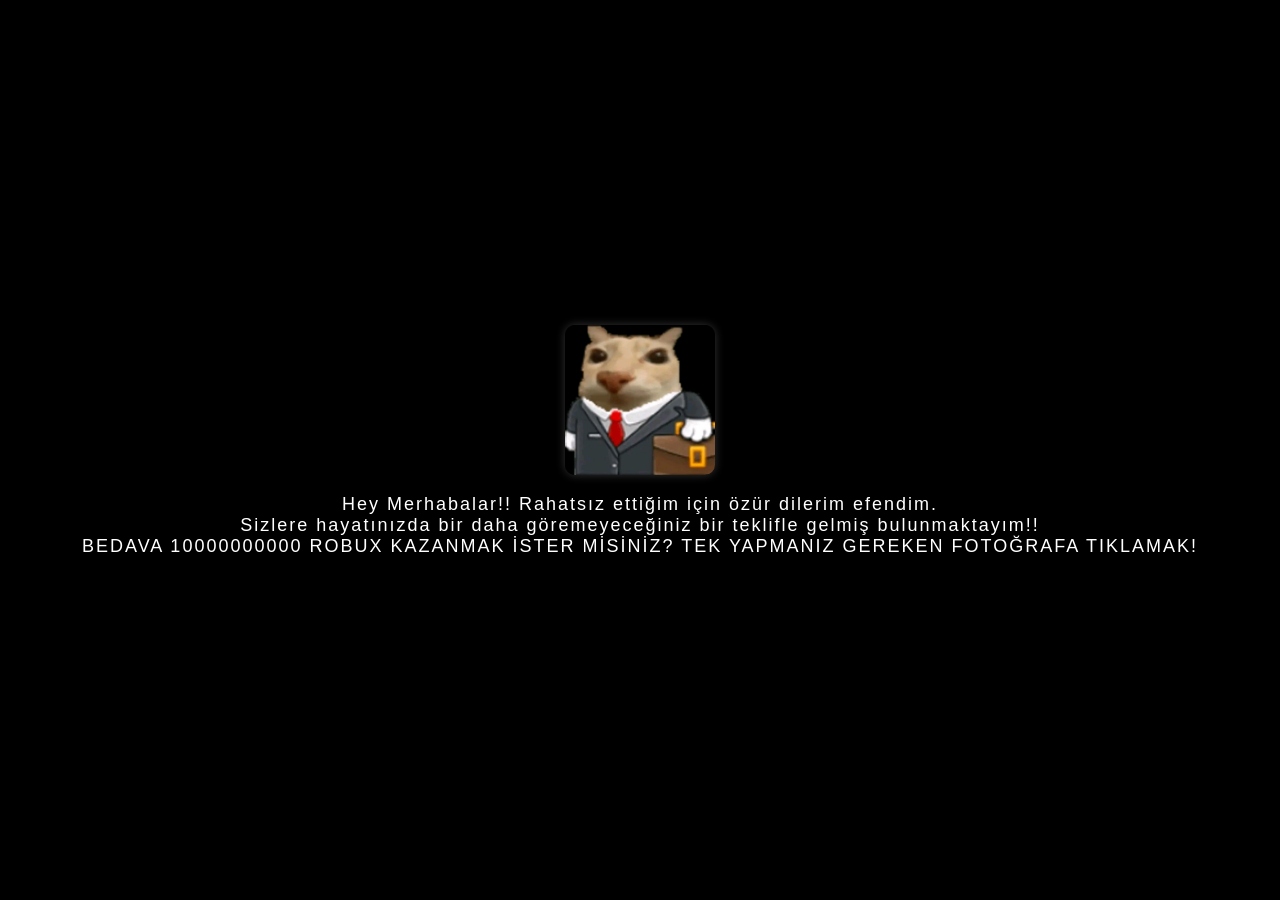
==== commit 420b845e: "Add files via upload" ====
--- a/index.html
+++ b/index.html
@@ -60,7 +60,7 @@
 
                 <div class="card-image-area">
                     <div class="pibble-box">
-                        <video src="osuruk.mp4" id="pibbleImg" playsinline></video>
+                        <video src="osuruk2.mp4" id="pibbleImg" playsinline></video>
                         <span class="click-me-text">(Tıkla bana amınake)</span>
                     </div>
                 </div>
--- a/anasayfa.css
+++ b/anasayfa.css
@@ -386,13 +386,13 @@
 }
 
 /* ==========================================================================
-    🎵 MODERN SES AÇ/KAPA BUTONU
+    🎵 SES BUTONU (Siyah perdedeyken gizli kalması için opacity eklendi)
    ========================================================================== */
 .music-toggle-btn {
     position: fixed; 
     top: 20px;
     right: 20px;
-    z-index: 10000; /* Perdenin de önüne geçsin diye z-index uçuruldu amınake */
+    z-index: 10000;
     background: rgba(255, 255, 255, 0.15); 
     border: 1px solid rgba(255, 255, 255, 0.3);
     border-radius: 50%; 
@@ -405,6 +405,96 @@
     font-size: 1.4rem;
     box-shadow: 0 4px 15px rgba(0, 0, 0, 0.2);
     transition: all 0.3s ease-in-out;
+    
+    /* 🎯 YENİ: Sayfa ilk açıldığında perde kalkana kadar buton gizli duracak */
+    opacity: 0;
+    pointer-events: none;
+}
+
+/* ==========================================================================
+    📱 RESPONSIVE & ORTALAMA MOTORU
+   ========================================================================== */
+@media screen and (max-width: 1040px) {
+    #about_me {
+        width: 90% !important; /* Genişliği biraz daralttık ki sağda solda boşluk kalsın */
+        margin-left: auto !important;  /* 🎯 SAĞDAN ORTALAMA */
+        margin-right: auto !important; /* 🎯 SOLDAN ORTALAMA */
+        margin-top: 25px !important;
+        margin-bottom: 40px !important;
+        padding: 35px 25px !important;
+        box-sizing: border-box;
+    }
+}
+
+@media screen and (max-width: 768px) {
+    #about_me {
+        width: 90% !important; /* Mobilde de kenarlardan %5 - %5 boşluk kalacak */
+        margin-left: auto !important;
+        margin-right: auto !important;
+    }
+
+    .birthday-title {
+        font-size: 2.2rem;
+        margin-bottom: 25px;
+    }
+
+    .title-gif-container {
+        flex-direction: column; 
+        justify-content: center;
+        gap: 10px;
+    }
+    
+    .birthday-gif {
+        width: 120px; 
+    }
+    
+    .alien-right {
+        transform: none;
+    }
+
+    .content-card {
+        flex-direction: column-reverse; 
+        padding: 20px;
+        gap: 20px;
+        width: 100%;
+        box-sizing: border-box;
+    }
+
+    .card-text-area {
+        text-align: center; 
+        font-size: 1.1rem;
+    }
+
+    .profile-card-img {
+        max-width: 200px; 
+    }
+
+    #pibbleImg {
+        max-width: 180px; 
+    }
+    
+    .pibble-crazy-mode {
+        transform: scale(1.3) !important; 
+    }
+
+    #black-curtain img {
+        width: 220px; 
+    }
+
+    .emoji-launcher {
+        font-size: 42px !important;
+        bottom: 15px !important;
+    }
+    #launcher-left { left: 15px !important; }
+    #launcher-right { right: 15px !important; }
+
+    .music-toggle-btn {
+        top: 15px;
+        right: 15px;
+        width: 42px;
+        height: 42px;
+        font-size: 1.1rem;
+    }
 }
 
 .music-toggle-btn:hover {
